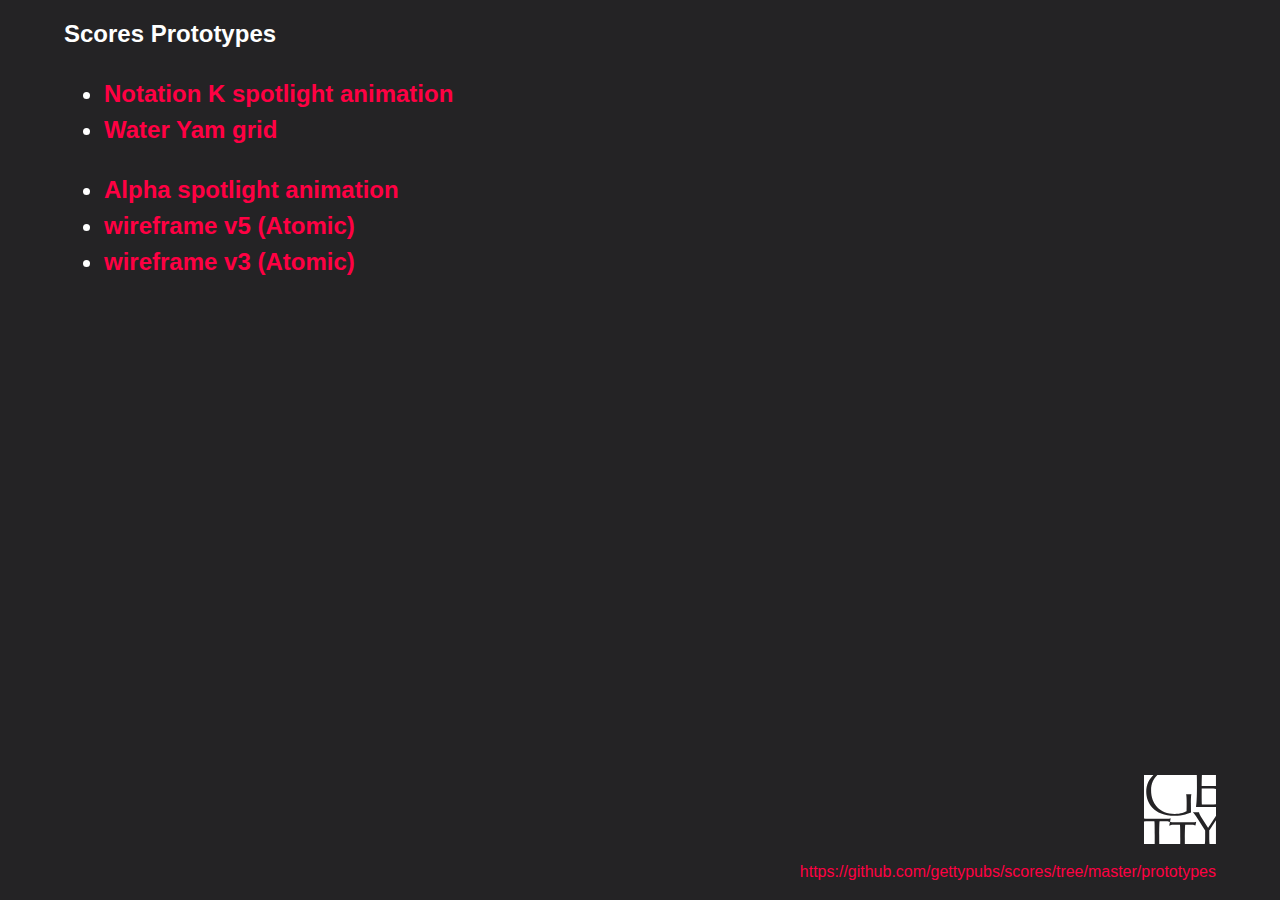
==== index.html @ f836858d "Move index file and assets up one directory" ====
<html>
<head>
  <meta charset="UTF-8">
  <title>Scores Prototypes</title>
  <link rel="stylesheet" href="assets/base.css">
</head>
<body>
  <main>
    <h1>Scores Prototypes</h1>
    <ul>
      <li><a href="prototypes/notation-k-spotlight/index.html">Notation K spotlight animation</a></li>
      <li><a href="prototypes/water-yam-grid/index.html">Water Yam grid</a></li>
    </ul>
    <ul>
      <li><a href="prototypes/spotlight-prototype/index.html">Alpha spotlight animation</a></li>
      <li><a href="https://app.atomic.io/d/mBmrtCNDq2CH" target="_blank">wireframe v5 (Atomic)</a></li>
      <li><a href="https://app.atomic.io/d/rUBesxmbBcza" target="_blank">wireframe v3 (Atomic)</a></li>
    </ul>
  </main>
  <footer>
    <img src="assets/getty_logo.svg"/>
    <p><a href="https://github.com/gettypubs/scores/tree/master/prototypes" target="_blank">https://github.com/gettypubs/scores/tree/master/prototypes</a></p>
  </footer>
</body>
</html>
---- assets/base.css ----
html {
  height: 100%;
}
body {
  min-height: 100%;
  display: flex;
  flex-direction: column;
  padding-left: 5vw;
  padding-right: 5vw;
  margin: 0;
  background-color: #242325;
  color: #fff;
  font-family: sans-serif;
  line-height: 1.5;
}
main {
  flex: 1;
}
h1, button, ul {
  font-size: 1.5rem;
  font-weight: bold;
}
button {
  display: inline-block;
  border: 0;
  border-radius: .3em;
  background-color: #FF0043;
  color: #242325;
  margin-right: .5em;
  margin-bottom: .5em;
}
button:focus,
#selected {
  outline: inherit;
  color: #fff;
}
a {
  color: #FF0043;
  text-decoration: none;
}
a:hover {
  color: #fff;
}
footer {
  clear: both;
  text-align: right;
  padding-top: 8vw;
}

footer img {
  width: 4.5rem;
}
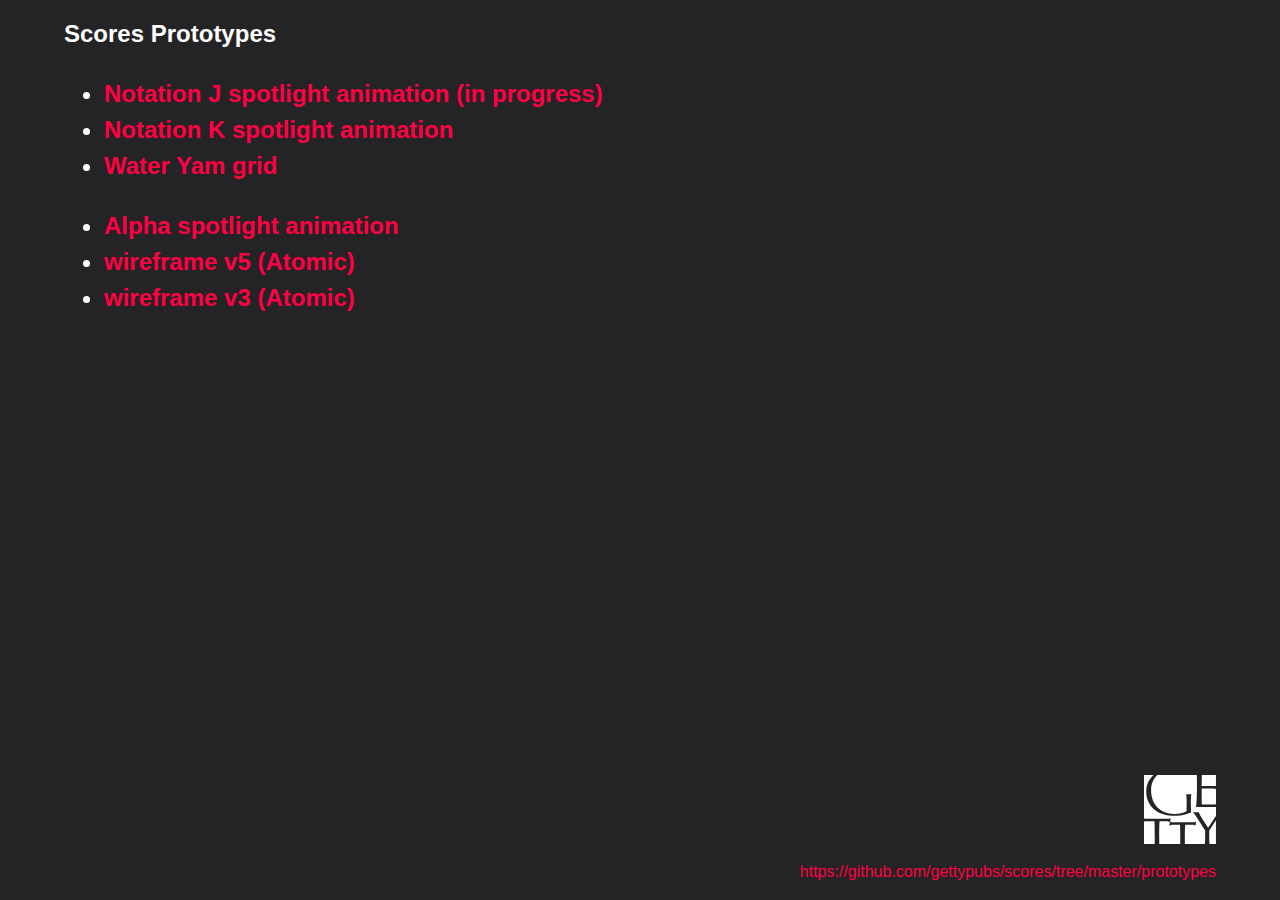
==== commit ebb9c3b8: "Add in-progress version of Notation J animation" ====
--- a/index.html
+++ b/index.html
@@ -8,6 +8,7 @@
   <main>
     <h1>Scores Prototypes</h1>
     <ul>
+      <li><a href="prototypes/notation-j-spotlight/index.html">Notation J spotlight animation (in progress)</a></li>
       <li><a href="prototypes/notation-k-spotlight/index.html">Notation K spotlight animation</a></li>
       <li><a href="prototypes/water-yam-grid/index.html">Water Yam grid</a></li>
     </ul>
